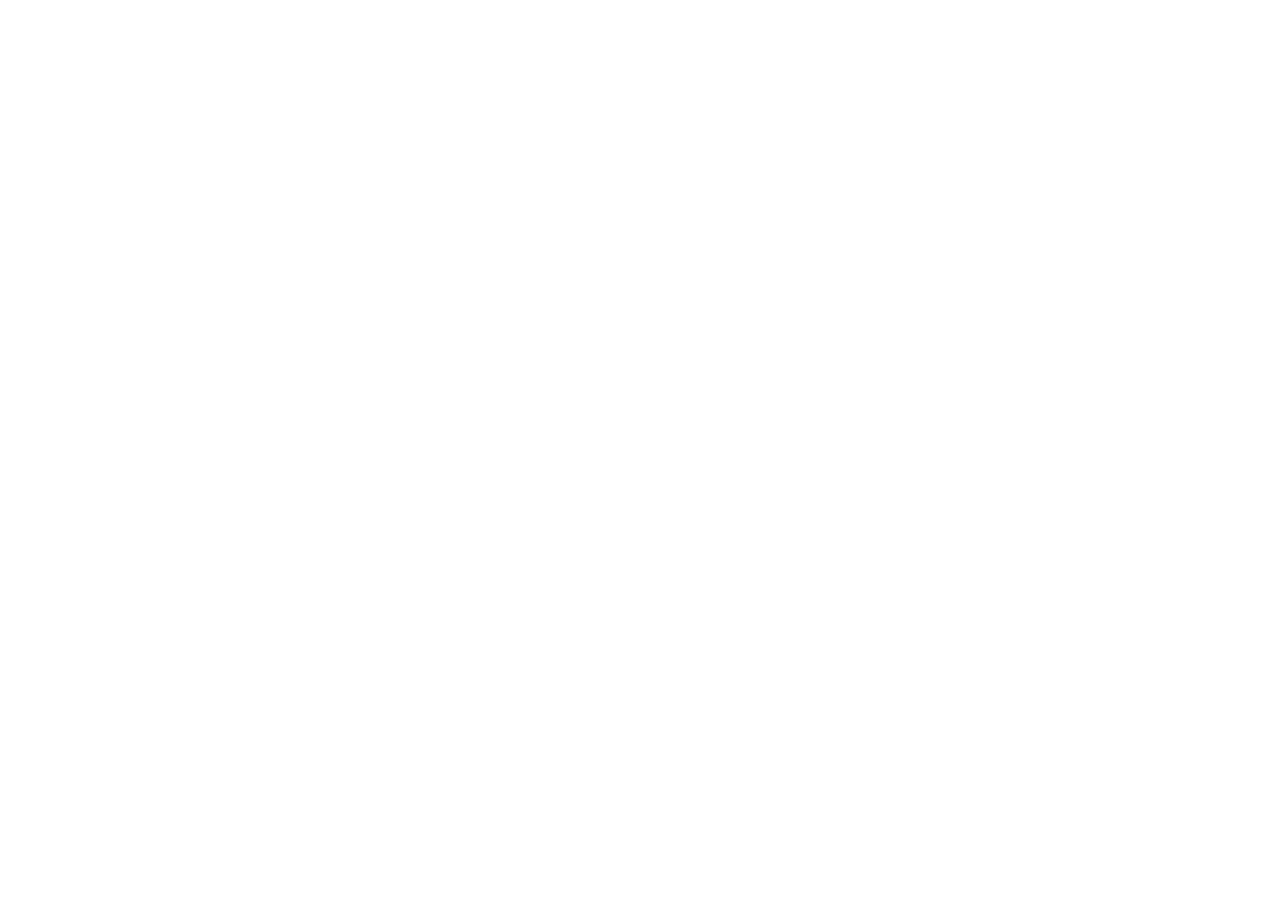
==== index.html @ 2295a910 "Initial files" ====
<!DOCTYPE html>
<html lang="en">
<head>
    <meta charset="UTF-8">
    <meta http-equiv="X-UA-Compatible" content="IE=edge">
    <meta name="viewport" content="width=device-width, initial-scale=1.0">

    <link rel="stylesheet" href="styles.css">
    <title>Mozelle Garnett-Young Portfolio</title>
</head>
<body>
    













    <script src="script.js"></script>
</body>
</html>
---- styles.css ----
*{
    margin: 0;
    padding: 0;
    box-sizing: border-box;
}
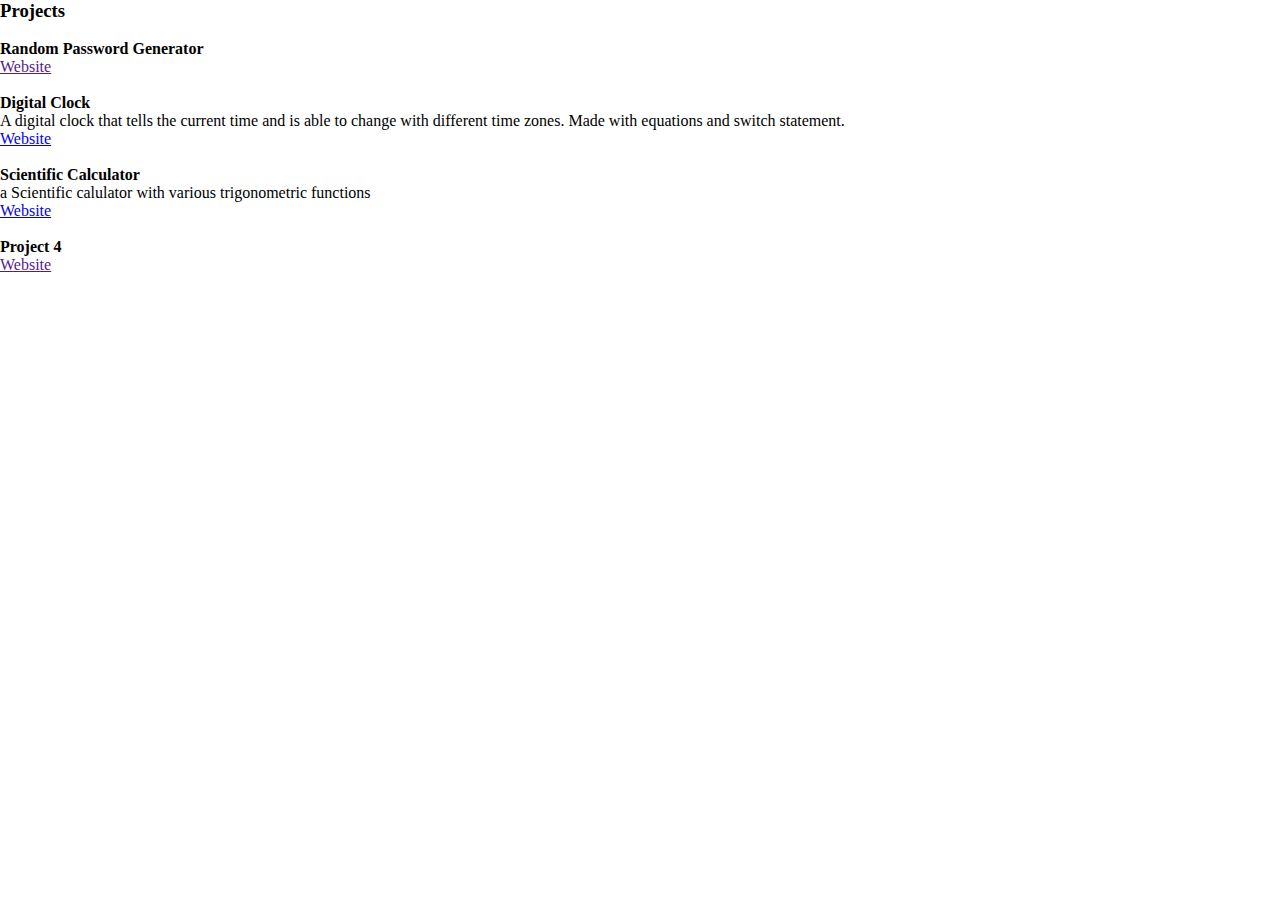
==== commit 00c82c69: "Added Header, Nav, Main" ====
--- a/index.html
+++ b/index.html
@@ -9,9 +9,74 @@
     <title>Mozelle Garnett-Young Portfolio</title>
 </head>
 <body>
+    <!--Main: navigation and landing page-->
+    <header>
+        <nav>
+
+        </nav>
+    </header>
+
+    <main>
+        
+    </main>
+
+
+    <!--About Me-->
     
 
 
+    <!--Project Container-->
+    <h3>Projects</h3>
+    <div class="card-grid">
+        <div class="card">
+            <img src="" alt="" class="card-img-top">
+            <div class="card-body">
+                <h4 class="card-title">Random Password Generator</h4>
+                <p class="card-desc"></p>
+                <a href="" class="btn btn-primary stretched-link" target="_blank">Website</a>
+            </div>
+        </div>
+
+        <div class="card">
+            <img src="./assets/digital clock pic.jpg" alt="" class="card-img-top">
+            <div class="card-body">
+                <h4 class="card-title">Digital Clock</h4>
+                <p class="card-desc">A digital clock that tells the current time and is able to change with different time zones. Made with equations and switch statement.</p>
+                <a href="https://mozelles-digital-clock.netlify.app/" class="btn btn-primary stretched-link" target="_blank">Website</a>
+            </div>
+        </div>
+
+        <div class="card">
+            <img src="./assets/scientific calculator pic.jpg" alt="" class="card-img-top">
+            <div class="card-body">
+                <h4 class="card-title">Scientific Calculator</h4>
+                <p class="card-desc">a Scientific calulator with various trigonometric functions</p>
+                <a href="https://mozelles-scientific-calculator.netlify.app/" class="btn btn-primary" target="_blank">Website</a>
+            </div>
+        </div>
+
+        <div class="card">
+            <img src="" alt="" class="card-img-top">
+            <div class="card-body">
+                <h4 class="card-title">Project 4</h4>
+                <p class="card-desc"></p>
+                <a href="" class="btn btn-primary" target="_blank">Website</a>
+            </div>
+        </div>
+    </div>
+
+
+
+
+
+
+
+
+
+
+    <script src="script.js"></script>
+</body>
+</html>
 
 
 
@@ -25,4 +90,4 @@
 
     <script src="script.js"></script>
 </body>
-</html>+</html>
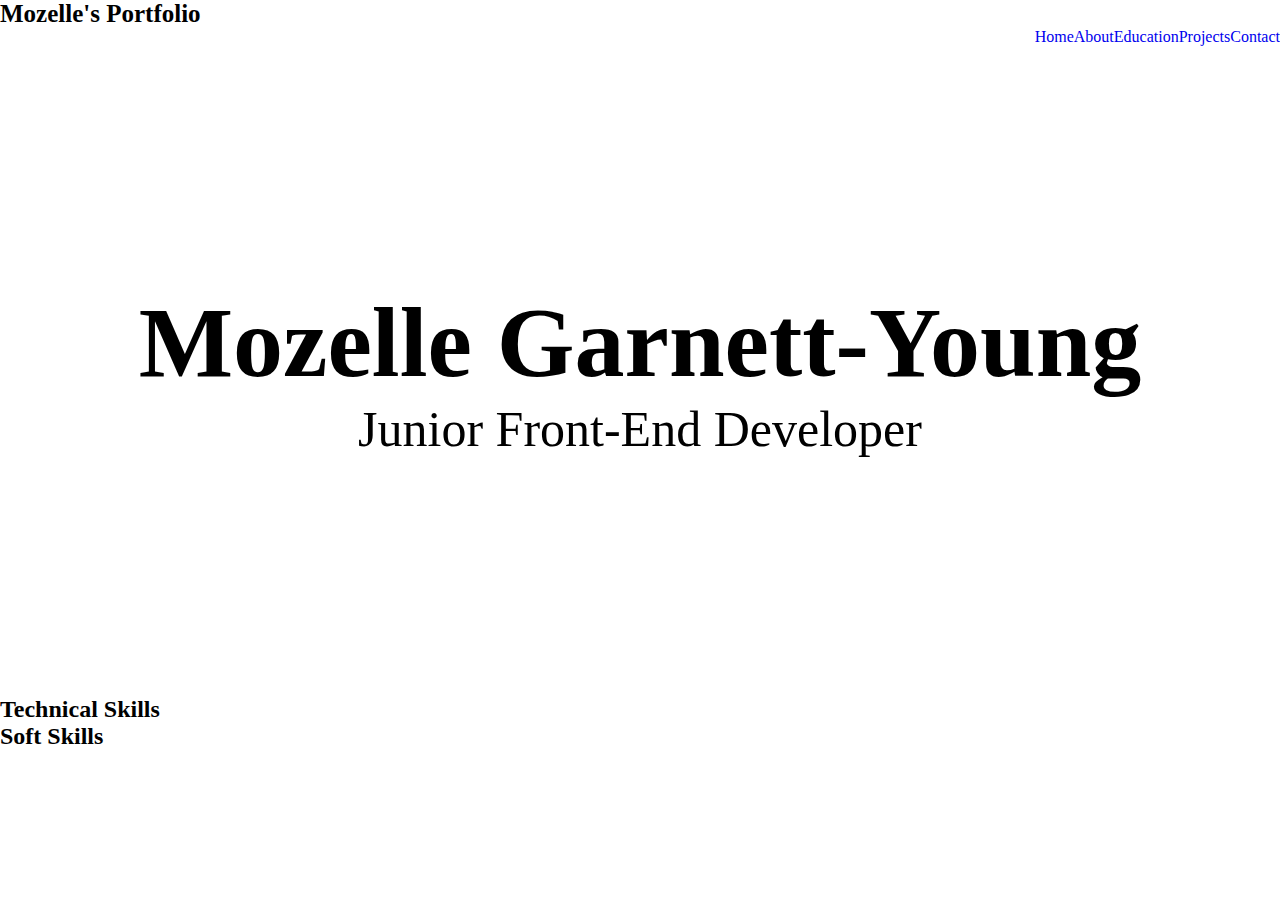
==== commit caf92f35: "Added navigation, main, skills" ====
--- a/index.html
+++ b/index.html
@@ -9,63 +9,47 @@
     <title>Mozelle Garnett-Young Portfolio</title>
 </head>
 <body>
-    <!--Main: navigation and landing page-->
+    <!--Navigation-->
     <header>
-        <nav>
-
-        </nav>
+        <div class="header container">
+            <h1 class="name">Mozelle's Portfolio</h1>
+            <nav>
+                <ul class="navigation">
+                    <li class="nav-list"><a href="index.html">Home</a></li>
+                    <li class="nav-list"><a href="about.html">About</a></li>
+                    <li class="nav-list"><a href="education.html">Education</a></li>
+                    <li class="nav-list"><a href="projects.html">Projects</a></li>
+                    <li class="nav-list"><a href="contact.html">Contact</a></li>
+                </ul>
+            </nav>
+        </div> 
     </header>
 
+
+    <!--Main-->
     <main>
-        
+        <div class="main-sec">
+            <h2 class="main-name">Mozelle Garnett-Young</h2>
+            <p class="main-desc">Junior Front-End Developer</p>
+        </div>
     </main>
 
+    <!--Skills-->
+    <div class="skills container">
+        <h2>Technical Skills</h2>
+        <h2>Soft Skills</h2>
+    </div>
 
-    <!--About Me-->
+
+    <!--Featured Projects-->
+
+
+
+    <!--Footer-->
     
 
 
-    <!--Project Container-->
-    <h3>Projects</h3>
-    <div class="card-grid">
-        <div class="card">
-            <img src="" alt="" class="card-img-top">
-            <div class="card-body">
-                <h4 class="card-title">Random Password Generator</h4>
-                <p class="card-desc"></p>
-                <a href="" class="btn btn-primary stretched-link" target="_blank">Website</a>
-            </div>
-        </div>
-
-        <div class="card">
-            <img src="./assets/digital clock pic.jpg" alt="" class="card-img-top">
-            <div class="card-body">
-                <h4 class="card-title">Digital Clock</h4>
-                <p class="card-desc">A digital clock that tells the current time and is able to change with different time zones. Made with equations and switch statement.</p>
-                <a href="https://mozelles-digital-clock.netlify.app/" class="btn btn-primary stretched-link" target="_blank">Website</a>
-            </div>
-        </div>
-
-        <div class="card">
-            <img src="./assets/scientific calculator pic.jpg" alt="" class="card-img-top">
-            <div class="card-body">
-                <h4 class="card-title">Scientific Calculator</h4>
-                <p class="card-desc">a Scientific calulator with various trigonometric functions</p>
-                <a href="https://mozelles-scientific-calculator.netlify.app/" class="btn btn-primary" target="_blank">Website</a>
-            </div>
-        </div>
-
-        <div class="card">
-            <img src="" alt="" class="card-img-top">
-            <div class="card-body">
-                <h4 class="card-title">Project 4</h4>
-                <p class="card-desc"></p>
-                <a href="" class="btn btn-primary" target="_blank">Website</a>
-            </div>
-        </div>
-    </div>
-
-
+  
 
 
 
@@ -76,18 +60,4 @@
 
     <script src="script.js"></script>
 </body>
-</html>
-
-
-
-
-
-
-
-
-
-
-
-    <script src="script.js"></script>
-</body>
-</html>
+</html>--- a/styles.css
+++ b/styles.css
@@ -2,4 +2,68 @@
     margin: 0;
     padding: 0;
     box-sizing: border-box;
+}
+
+html{
+    overflow-x: hidden;
+}
+
+/*Navigation*/
+.name{
+    font-size: 25px;
+}
+
+
+.navigation{
+    list-style-type: none;
+    float: right;
+}
+
+.nav-list{
+    float: left;
+}
+
+.nav-list a{
+    display: block;
+    text-align: center;
+    text-decoration: none;
+}
+
+
+/*Main*/
+main{
+    width: 100vw;
+    height: 650px;
+    max-height: 700px;
+    display: flex;
+    text-align: center;
+    align-items: center;
+    justify-content: center;
+    background:url(./assets/rm191-nu-08.jpg) no-repeat center center/cover;
+}
+
+.main-sec{
+   margin: 0;
+    
+}
+
+.main-name{
+    font-size: 100px;
+}
+
+.main-desc{
+    font-size: 50px;
+}
+
+/*projects*/
+.card-grid{
+    display: grid;
+    grid-template-columns: 1fr 1fr;
+}
+.card{
+    width: 500px;
+}
+
+.card-img-top{
+    width: 100%;
 }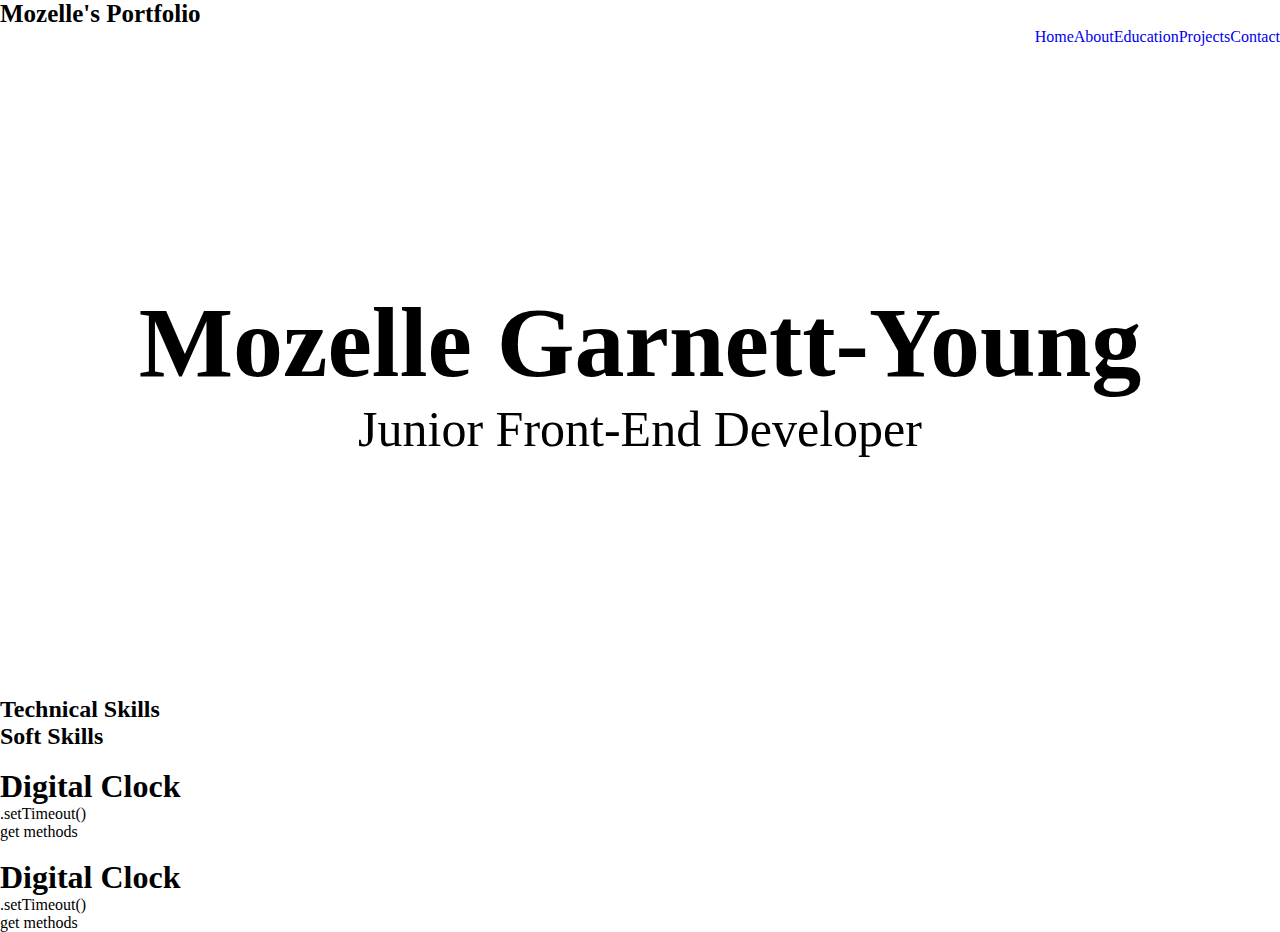
==== commit 01485aff: "Add files via upload" ====
--- a/index.html
+++ b/index.html
@@ -42,9 +42,34 @@
 
 
     <!--Featured Projects-->
+    <div class="card container">
+        <div class="card one">
+            <div class="card-inside">
+                <div class="card-front">
+                    <img src="./assets/digital clock pic.jpg" alt="">
+                </div>
+                <div class="card-back">
+                    <h1>Digital Clock</h1>
+                    <p>.setTimeout()</p>
+                    <p>get methods</p>
+                </div>
+            </div>
+        </div>
 
+        <div class="card two">
+            <div class="card-inside">
+                <div class="card-front">
+                    <img src="./assets/digital clock pic.jpg" alt="">
+                </div>
+                <div class="card-back">
+                    <h1>Digital Clock</h1>
+                    <p>.setTimeout()</p>
+                    <p>get methods</p>
+                </div>
+            </div>
+        </div>
 
-
+    </div>
     <!--Footer-->
     
 
--- a/styles.css
+++ b/styles.css
@@ -66,4 +66,9 @@
 
 .card-img-top{
     width: 100%;
-}+}
+
+
+/*SKILLS*/
+
+/*FEATURED PROJECTS*/
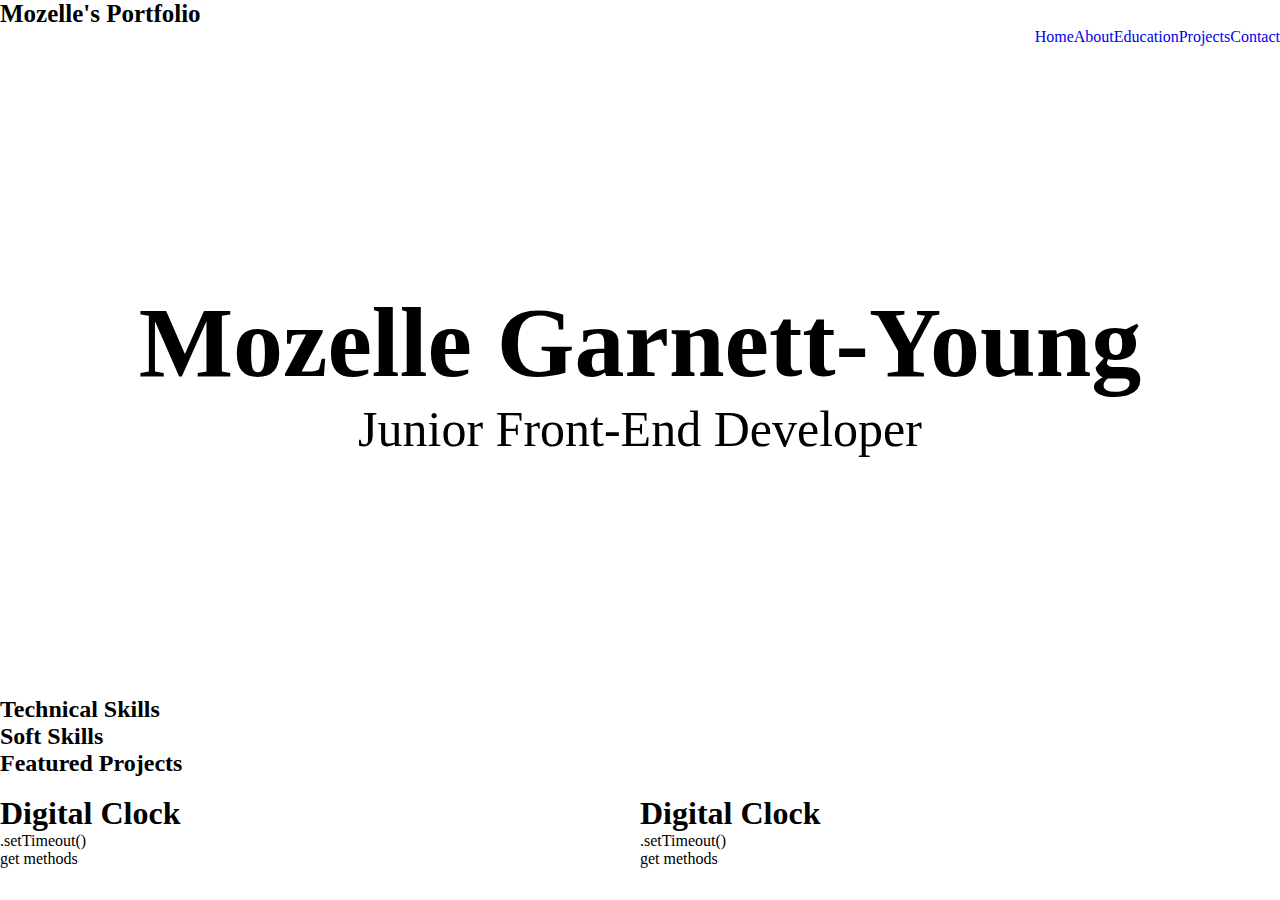
==== commit 3aebaa8e: "Redid featured projects section" ====
--- a/index.html
+++ b/index.html
@@ -42,8 +42,9 @@
 
 
     <!--Featured Projects-->
-    <div class="card container">
-        <div class="card one">
+    <h2>Featured Projects</h2>
+    <div class="card-container">
+        <div class="card-one">
             <div class="card-inside">
                 <div class="card-front">
                     <img src="./assets/digital clock pic.jpg" alt="">
@@ -56,7 +57,7 @@
             </div>
         </div>
 
-        <div class="card two">
+        <div class="card-two">
             <div class="card-inside">
                 <div class="card-front">
                     <img src="./assets/digital clock pic.jpg" alt="">
--- a/styles.css
+++ b/styles.css
@@ -55,7 +55,7 @@
     font-size: 50px;
 }
 
-/*projects*/
+/*projects.html*/
 .card-grid{
     display: grid;
     grid-template-columns: 1fr 1fr;
@@ -72,3 +72,51 @@
 /*SKILLS*/
 
 /*FEATURED PROJECTS*/
+
+.card-container{
+    display: flex;
+    flex-wrap: wrap;
+}
+
+.card-one{
+    float: left;
+    width: 50%;
+}
+
+.card-two{
+    float: right;
+    width: 50%;
+}
+
+
+
+
+
+
+
+
+
+
+
+
+/*CONTACT*/
+.contact-container{
+    margin: 50px;
+
+}
+
+form{
+    display: grid;
+    grid-template-columns: 2 1fr;
+    grid-gap: 5.5px;
+    width: 600px;
+}
+
+input{
+    height: 30px;
+    font-size: 15px;
+}
+
+input[type="submit"]{
+    color: green;
+}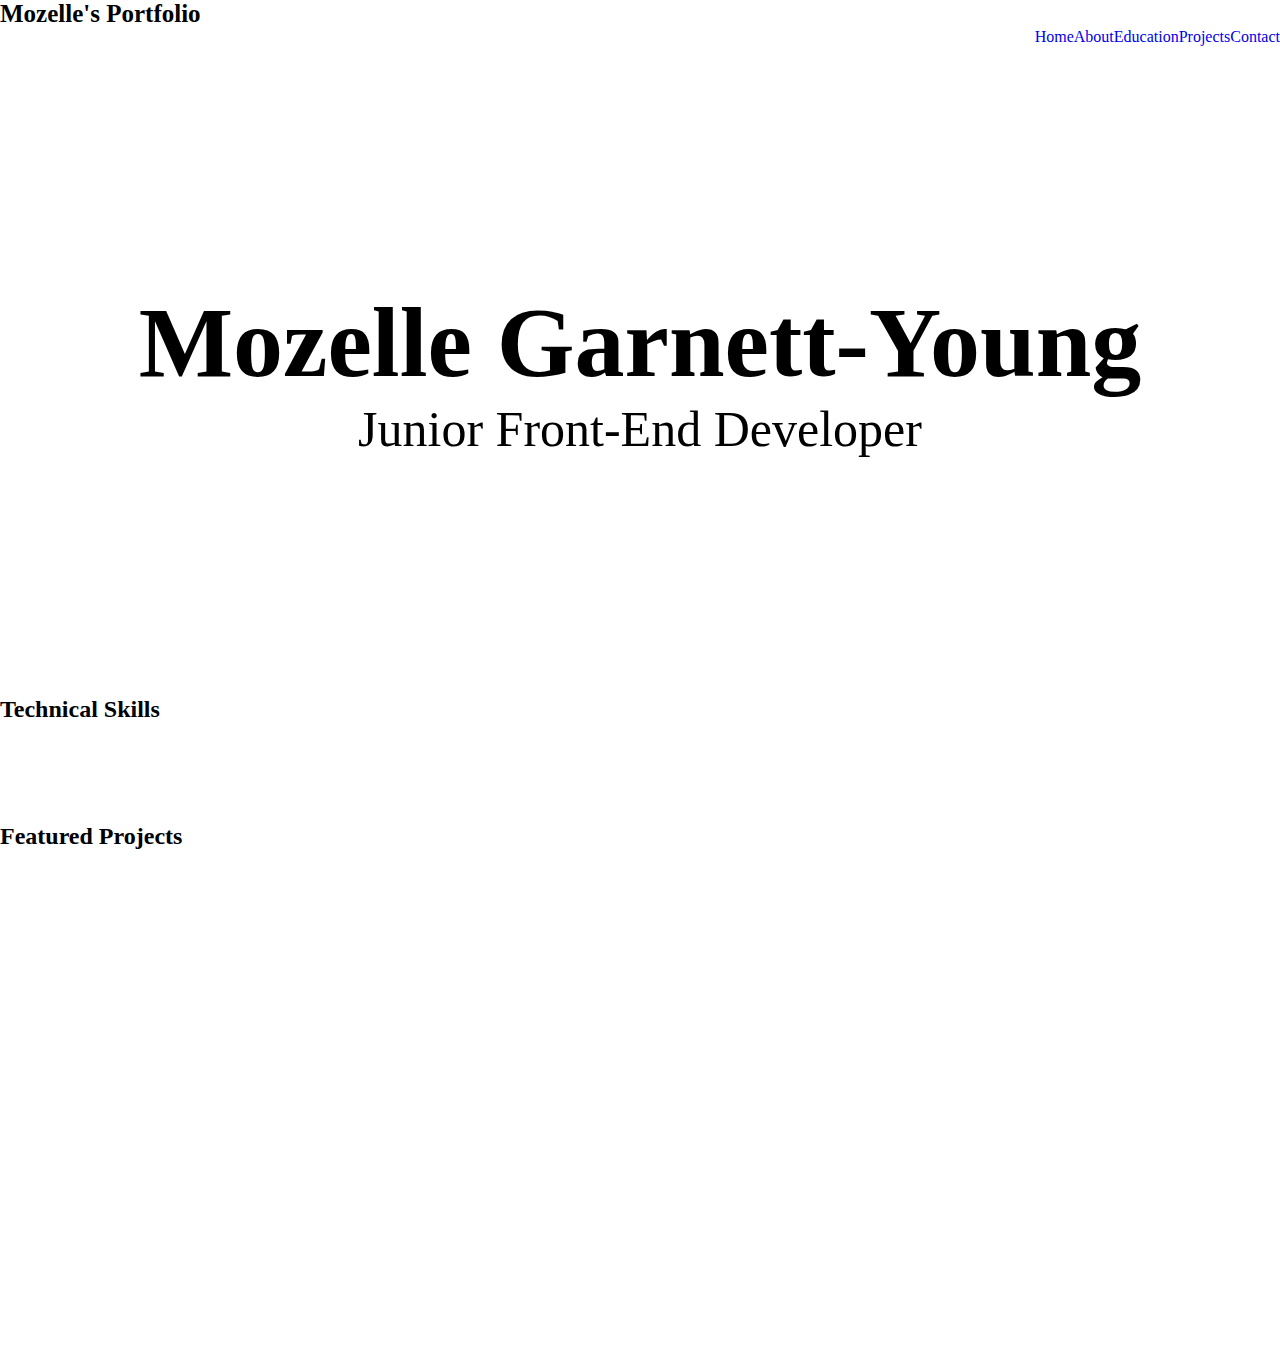
==== commit adaa9d26: "Add files via upload" ====
--- a/index.html
+++ b/index.html
@@ -4,7 +4,7 @@
     <meta charset="UTF-8">
     <meta http-equiv="X-UA-Compatible" content="IE=edge">
     <meta name="viewport" content="width=device-width, initial-scale=1.0">
-
+    <link rel="stylesheet" href="https://cdnjs.cloudflare.com/ajax/libs/font-awesome/6.2.0/css/all.min.css" integrity="sha512-xh6O/CkQoPOWDdYTDqeRdPCVd1SpvCA9XXcUnZS2FmJNp1coAFzvtCN9BmamE+4aHK8yyUHUSCcJHgXloTyT2A==" crossorigin="anonymous" referrerpolicy="no-referrer" />
     <link rel="stylesheet" href="styles.css">
     <title>Mozelle Garnett-Young Portfolio</title>
 </head>
@@ -35,42 +35,55 @@
     </main>
 
     <!--Skills-->
-    <div class="skills container">
-        <h2>Technical Skills</h2>
-        <h2>Soft Skills</h2>
+    <div class="skillsContainer">
+        <div class="technicalSkillsContainer">
+            <h2>Technical Skills</h2>
+            <i class="fa-brands fa-square-js"></i>
+            <i class="fa-brands fa-html5"></i>
+            <i class="fa-brands fa-css3"></i>
+        </div>
+
+        <div class="softSkillsContainer"></div>
     </div>
 
 
     <!--Featured Projects-->
     <h2>Featured Projects</h2>
-    <div class="card-container">
-        <div class="card-one">
-            <div class="card-inside">
-                <div class="card-front">
-                    <img src="./assets/digital clock pic.jpg" alt="">
-                </div>
-                <div class="card-back">
-                    <h1>Digital Clock</h1>
-                    <p>.setTimeout()</p>
-                    <p>get methods</p>
-                </div>
-            </div>
-        </div>
-
-        <div class="card-two">
-            <div class="card-inside">
-                <div class="card-front">
-                    <img src="./assets/digital clock pic.jpg" alt="">
-                </div>
-                <div class="card-back">
-                    <h1>Digital Clock</h1>
-                    <p>.setTimeout()</p>
-                    <p>get methods</p>
-                </div>
-            </div>
+    <div class="carousel-container">
+        <i class="fas fa-arrow-left" id="prevBtn"></i>
+        <i class="fas fa-arrow-right" id="nextBtn"></i>
+        <div class="carousel-slide">
+            <img src="./assets/113_104.jpg" id="lastClone" alt="">
+            <img src="./assets/18027895.jpg" alt="">
+            <img src="./assets/4140519.jpg" alt="">
+            <img src="./assets/4183289.jpg" alt="">
+            <img src="./assets/113_104.jpg" alt="">
+            <img src="./assets/18027895.jpg" id="firstClone" alt="">
         </div>
 
     </div>
+
+
+
+
+
+
+
+
+
+
+
+
+
+
+
+
+
+
+
+
+
+
     <!--Footer-->
     
 
--- a/styles.css
+++ b/styles.css
@@ -4,9 +4,6 @@
     box-sizing: border-box;
 }
 
-html{
-    overflow-x: hidden;
-}
 
 /*Navigation*/
 .name{
@@ -70,28 +67,76 @@
 
 
 /*SKILLS*/
+.skillsContainer{
+    display: flex;
+    justify-content: center;
+    margin: 0 auto;
+    margin-bottom: 100px;
+}
+
+.technicalSkillsContainer{
+    float: left;
+    width: 50%;
+}
+
+.technicalSkillsContainer > i{
+    animation: iconUpDown 5s infinite;
+}
+
+@keyframes iconUpDown{
+    0%{
+        transform: translateY(0%);
+    }
+    50%{
+        transform: translateY(100%);
+    }
+    100%{
+        transform: translateY(0%);
+    }
+}
+
+.softSkillsContainer{
+    float: right;
+    width: 50%;
+}
+
 
 /*FEATURED PROJECTS*/
 
-.card-container{
-    display: flex;
-    flex-wrap: wrap;
-}
-
-.card-one{
+
+
+
+
+/*ABOUT ME*/
+.about-me-container{
+    display: flex;
+    flex-direction: column;
+    position: absolute;
+    margin: 45px;
+
+}
+
+.about-left{
+    width: 50%;
     float: left;
-    width: 50%;
-}
-
-.card-two{
+    border: 2px solid pink;
+}
+
+.about-me-img{
+    width: 100%;
+    height: 100%;
+    
+}
+
+.about-right{
+    width: 50%;
     float: right;
-    width: 50%;
-}
-
-
-
-
-
+    border: 2px solid plum;
+}
+
+.about-right > p{
+    text-align: center;
+}
 
 
 
@@ -119,4 +164,49 @@
 
 input[type="submit"]{
     color: green;
+}
+
+
+/*Projects*/
+
+.carousel-container{
+    width:50%;
+    margin: auto;
+    overflow: hidden;
+    position: relative;
+}
+
+.carousel-slide{
+    display: flex;
+    width: 100%;
+    height: 500px;
+}
+
+#prevBtn{
+    position: absolute;
+    top: 50%;
+    z-index: 10;
+    left: 5%;
+    font-size: 30px;
+    color: black;
+    opacity: 0.5;
+    cursor: pointer;
+}
+
+#nextBtn{
+    position: absolute;
+    top: 50%;
+    z-index: 10;
+    right: 5%;
+    font-size: 30px;
+    color: black;
+    opacity: 0.5;
+    cursor: pointer;
+}
+
+
+
+/*MEDIA QUERIES*/
+@media screen and (max-width: 768px){
+   
 }